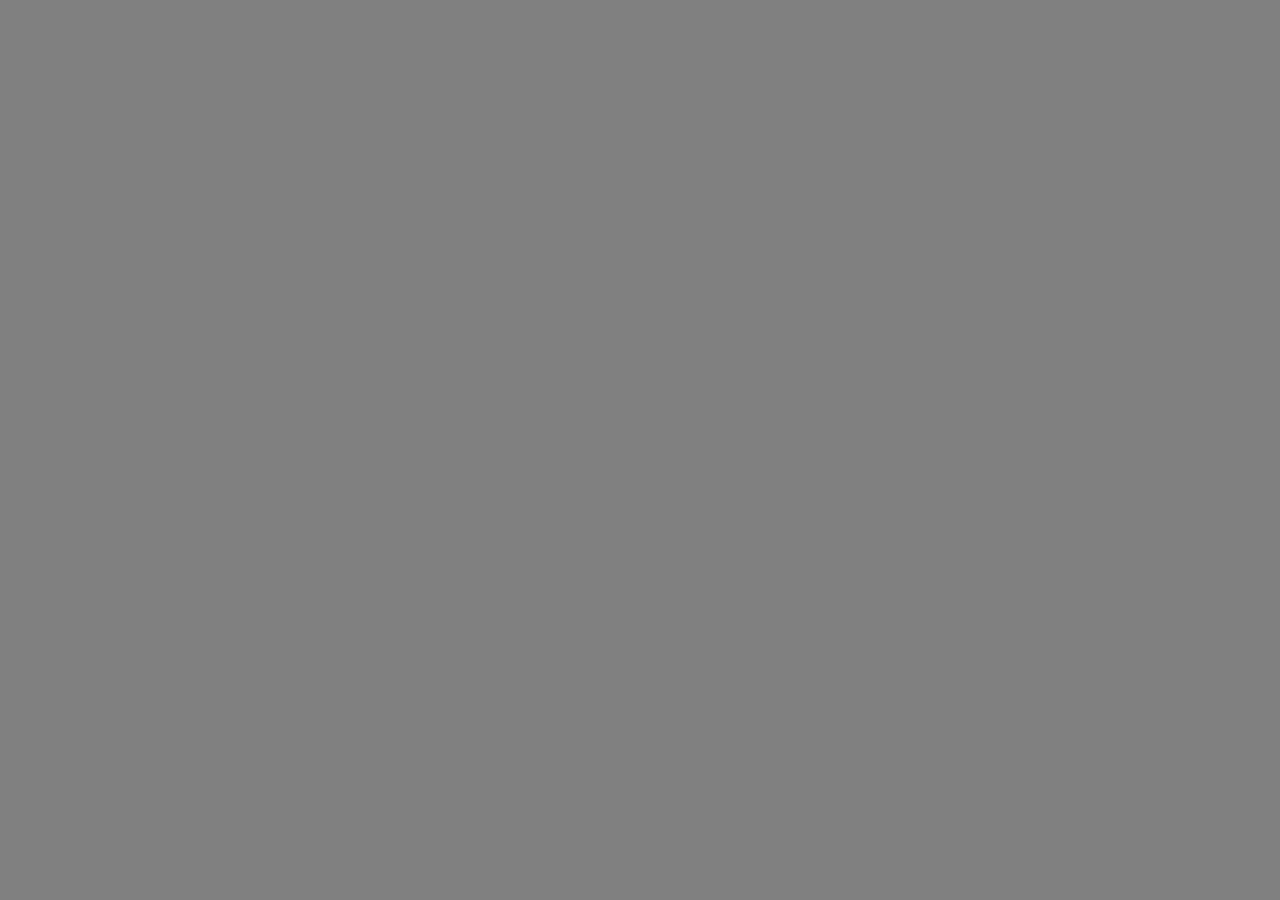
==== css/index.html @ 660e5cd3 "changes" ====
<!DOCTYPE html>
<html lang="en">
<head>
    <meta charset="UTF-8">
    <meta http-equiv="X-UA-Compatible" content="IE=edge">
    <meta name="viewport" content="width=device-width, initial-scale=1.0">
    <title>Document</title>
    <link rel="stylesheet" href="styles.css">
</head>
<body>
    <script src="https://cdnjs.cloudflare.com/ajax/libs/three.js/r61/three.min.js"></script>
    <script src="globe.js"></script>
</script>
</body>
</html>
---- css/styles.css ----
body{
    background-color:grey;
  }
  canvas {
    width:25%;
    height:100%;
  }
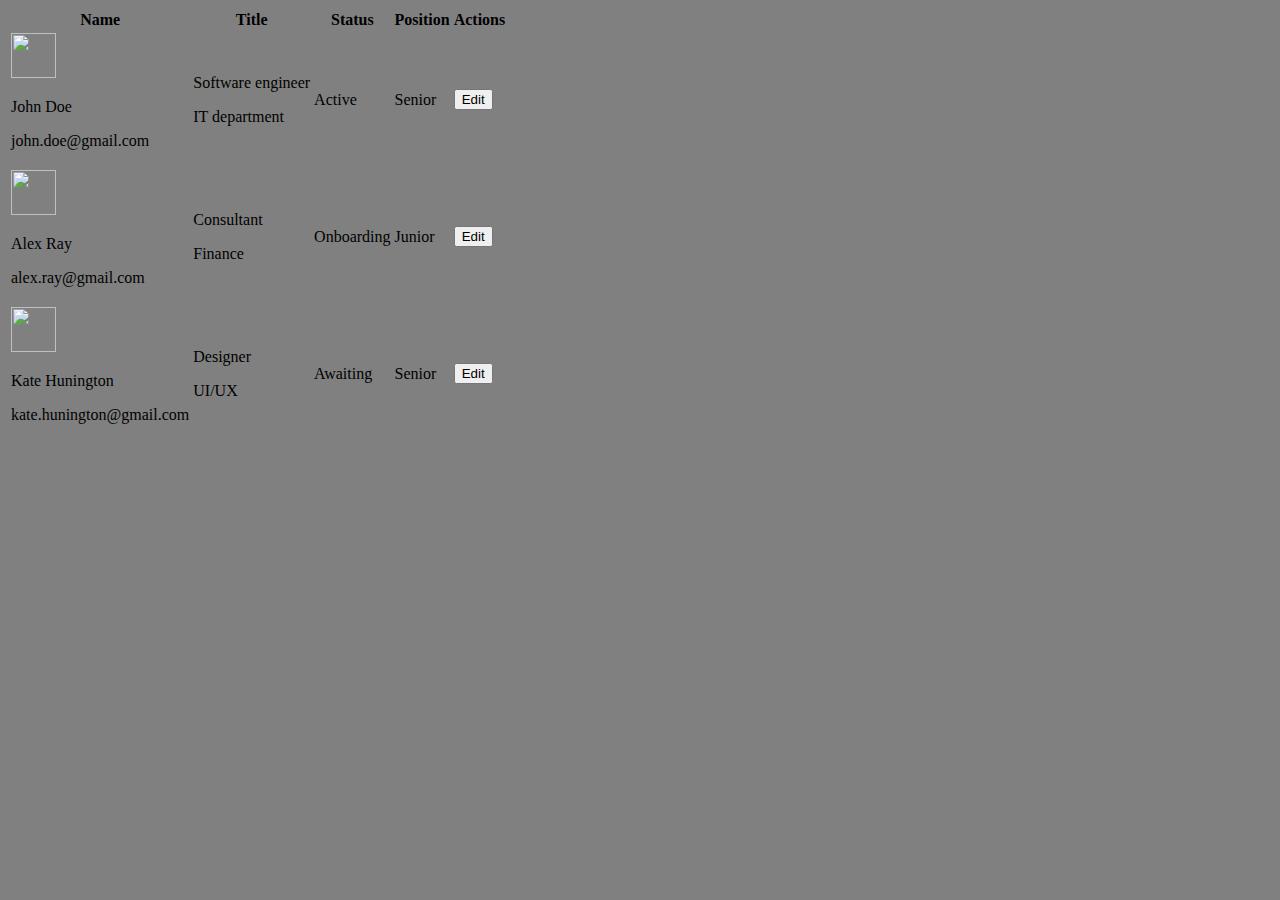
==== commit 7585f56f: "changes bootstrap" ====
--- a/css/index.html
+++ b/css/index.html
@@ -5,11 +5,120 @@
     <meta http-equiv="X-UA-Compatible" content="IE=edge">
     <meta name="viewport" content="width=device-width, initial-scale=1.0">
     <title>Document</title>
-    <link rel="stylesheet" href="styles.css">
+    <link rel="stylesheet" href="globe.css">
 </head>
 <body>
-    <script src="https://cdnjs.cloudflare.com/ajax/libs/three.js/r61/three.min.js"></script>
-    <script src="globe.js"></script>
-</script>
+    <div class="container my-5">
+        <div class="shadow-4 rounded-5 overflow-hidden">
+          <table class="table align-middle mb-0 bg-white">
+            <thead class="bg-light">
+              <tr>
+                <th>Name</th>
+                <th>Title</th>
+                <th>Status</th>
+                <th>Position</th>
+                <th>Actions</th>
+              </tr>
+            </thead>
+            <tbody>
+              <tr>
+                <td>
+                  <div class="d-flex align-items-center">
+                    <img
+                         src="https://mdbootstrap.com/img/new/avatars/8.jpg"
+                         alt=""
+                         style="width: 45px; height: 45px"
+                         class="rounded-circle"
+                         />
+                    <div class="ms-3">
+                      <p class="fw-bold mb-1">John Doe</p>
+                      <p class="text-muted mb-0">john.doe@gmail.com</p>
+                    </div>
+                  </div>
+                </td>
+                <td>
+                  <p class="fw-bold mb-1">Software engineer</p>
+                  <p class="text-muted mb-0">IT department</p>
+                </td>
+                <td>
+                  <span class="badge badge-success rounded-pill">Active</span>
+                </td>
+                <td>Senior</td>
+                <td>
+                  <button type="button" class="btn btn-link btn-sm btn-rounded">
+                    Edit
+                  </button>
+                </td>
+              </tr>
+              <tr>
+                <td>
+                  <div class="d-flex align-items-center">
+                    <img
+                         src="https://mdbootstrap.com/img/new/avatars/6.jpg"
+                         class="rounded-circle"
+                         alt=""
+                         style="width: 45px; height: 45px"
+                         />
+                    <div class="ms-3">
+                      <p class="fw-bold mb-1">Alex Ray</p>
+                      <p class="text-muted mb-0">alex.ray@gmail.com</p>
+                    </div>
+                  </div>
+                </td>
+                <td>
+                  <p class="fw-normal mb-1">Consultant</p>
+                  <p class="text-muted mb-0">Finance</p>
+                </td>
+                <td>
+                  <span class="badge badge-primary rounded-pill">Onboarding</span>
+                </td>
+                <td>Junior</td>
+                <td>
+                  <button
+                          type="button"
+                          class="btn btn-link btn-rounded btn-sm fw-bold"
+                          data-mdb-ripple-color="dark"
+                          >
+                    Edit
+                  </button>
+                </td>
+              </tr>
+              <tr>
+                <td>
+                  <div class="d-flex align-items-center">
+                    <img
+                         src="https://mdbootstrap.com/img/new/avatars/7.jpg"
+                         class="rounded-circle"
+                         alt=""
+                         style="width: 45px; height: 45px"
+                         />
+                    <div class="ms-3">
+                      <p class="fw-bold mb-1">Kate Hunington</p>
+                      <p class="text-muted mb-0">kate.hunington@gmail.com</p>
+                    </div>
+                  </div>
+                </td>
+                <td>
+                  <p class="fw-normal mb-1">Designer</p>
+                  <p class="text-muted mb-0">UI/UX</p>
+                </td>
+                <td>
+                  <span class="badge badge-warning rounded-pill">Awaiting</span>
+                </td>
+                <td>Senior</td>
+                <td>
+                  <button
+                          type="button"
+                          class="btn btn-link btn-rounded btn-sm fw-bold"
+                          data-mdb-ripple-color="dark"
+                          >
+                    Edit
+                  </button>
+                </td>
+              </tr>
+            </tbody>
+          </table>
+        </div>
+      </div>
 </body>
 </html>
--- a/css/globe.css
+++ b/css/globe.css
@@ -0,0 +1,7 @@
+body{
+    background-color:grey;
+  }
+  canvas {
+    width:100%;
+    height:10%;
+  }